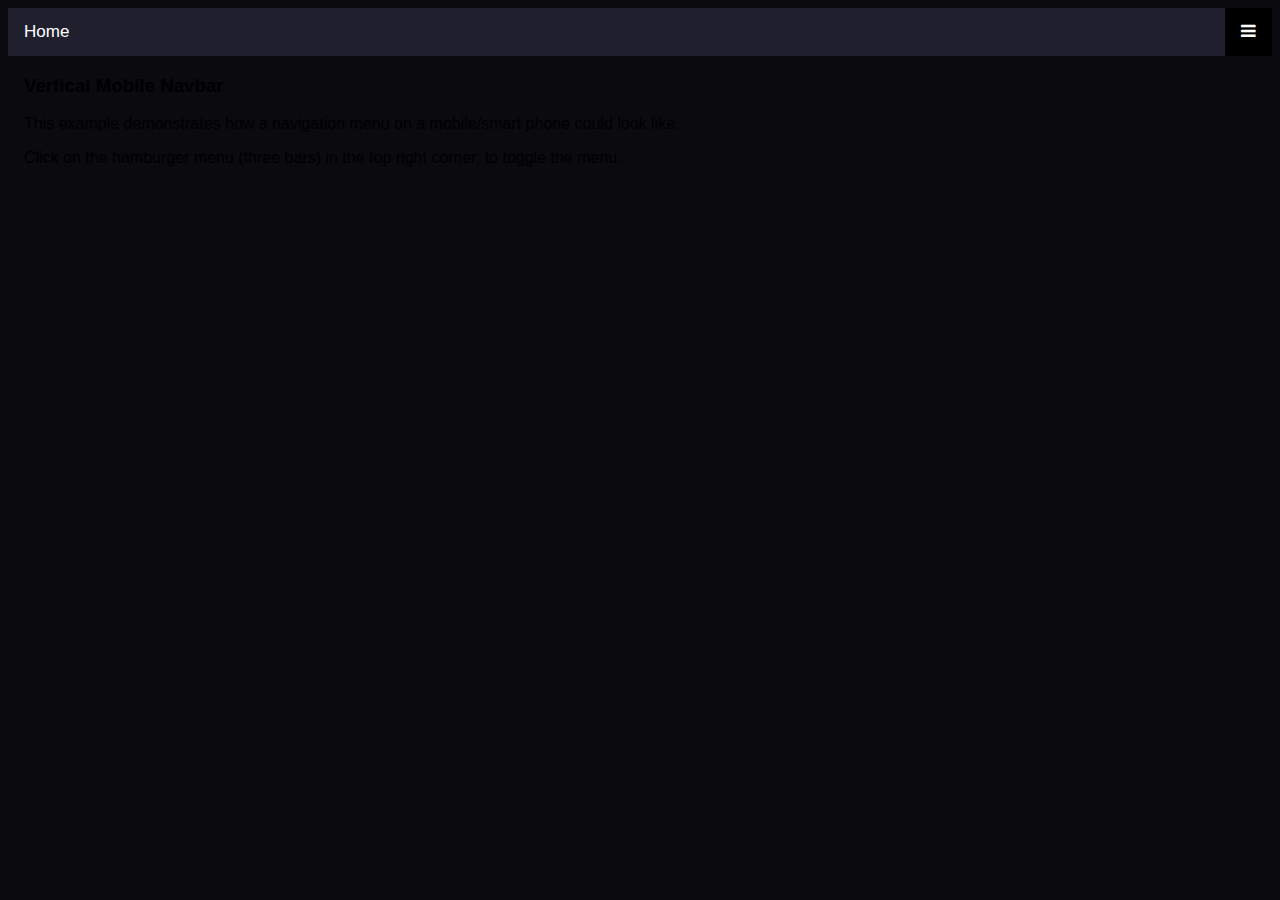
==== index.html @ a568254d "add initial files with basic boilerplate" ====
<!DOCTYPE html>
<html>
<head>
<meta name="viewport" content="width=device-width, initial-scale=1">
<link rel="stylesheet" href="https://cdnjs.cloudflare.com/ajax/libs/font-awesome/4.7.0/css/font-awesome.min.css">
<link rel="stylesheet" href="styles.css">
<script src="index.js" charset="utf-8"></script>
</head>
<body>

<!-- Simulate a smartphone / tablet -->
<div class="mobile-container">

<!-- Top Navigation Menu -->
<div class="topnav">
  <a href="#home" class="active">Home</a>
  <div id="myLinks">
    <a href="#">About</a>
    <a href="#contact">News</a>
    <a href="#about">Sources</a>
  </div>
  <a href="javascript:void(0);" class="icon" onclick="myFunction()">
    <i class="fa fa-bars"></i>
  </a>
</div>

<div style="padding-left:16px">
  <h3>Vertical Mobile Navbar</h3>
  <p>This example demonstrates how a navigation menu on a mobile/smart phone could look like.</p>
  <p>Click on the hamburger menu (three bars) in the top right corner, to toggle the menu.</p>
</div>

<!-- End smartphone / tablet look -->
</div>


</body>
</html>
---- styles.css ----
body {
  font-family: Arial, Helvetica, sans-serif;
  background-color: #0a0a0f;
}



.topnav {
  overflow: hidden;
  background-color: #333;
  position: relative;
}

.topnav #myLinks {
  display: none;
}

.topnav a {
  color: white;
  padding: 14px 16px;
  text-decoration: none;
  font-size: 17px;
  display: block;
}

.topnav a.icon {
  background: black;
  display: block;
  position: absolute;
  right: 0;
  top: 0;
}

.topnav a:hover {
  background-color: grey;
  color: black;
}

.active {
  background-color: #1f1f2e;
  color: white;
}
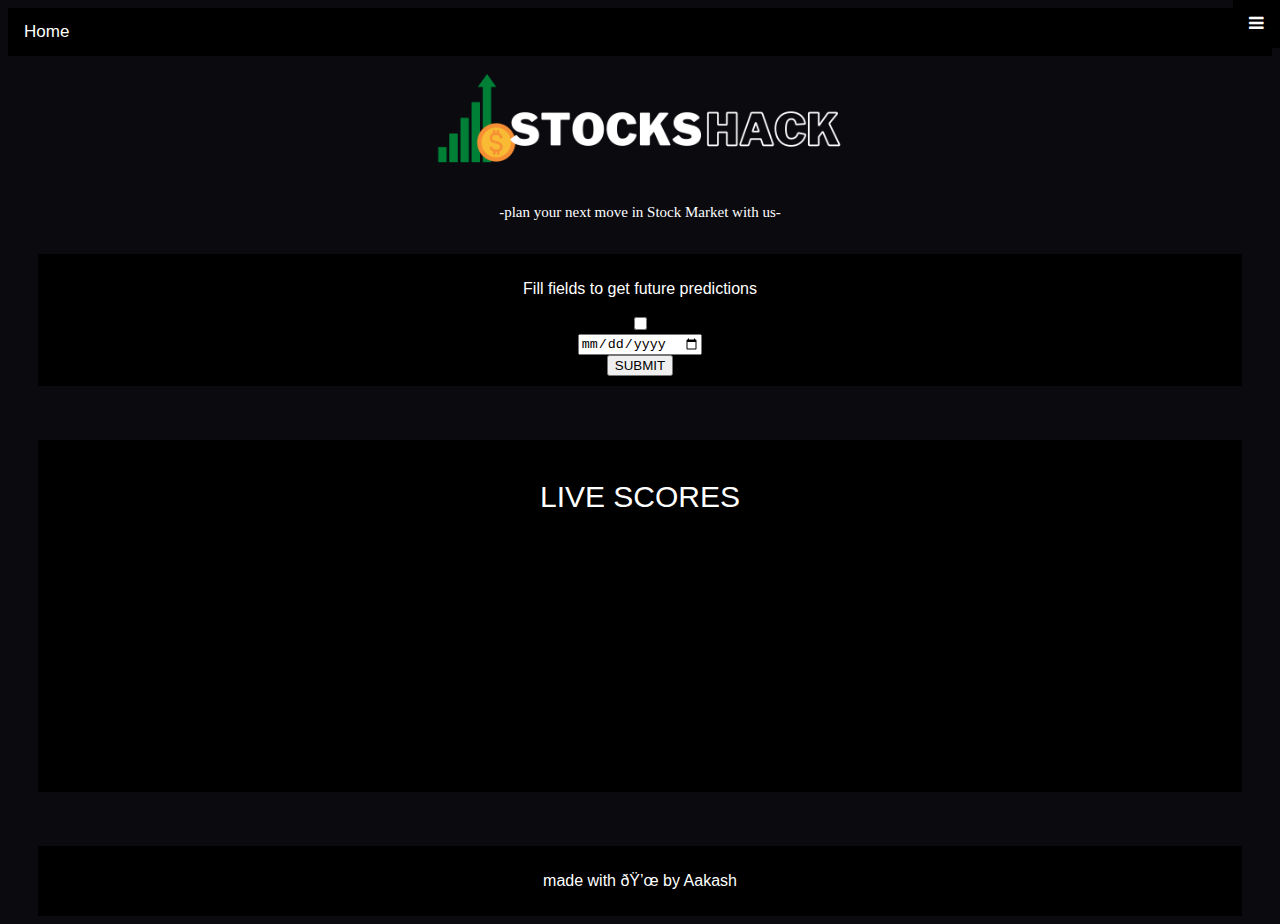
==== commit 4802c381: "add divs, classes and logo" ====
--- a/index.html
+++ b/index.html
@@ -8,10 +8,9 @@
 </head>
 <body>
 
-<!-- Simulate a smartphone / tablet -->
-<div class="mobile-container">
 
-<!-- Top Navigation Menu -->
+
+
 <div class="topnav">
   <a href="#home" class="active">Home</a>
   <div id="myLinks">
@@ -22,17 +21,70 @@
   <a href="javascript:void(0);" class="icon" onclick="myFunction()">
     <i class="fa fa-bars"></i>
   </a>
+
+<br>
+<center>
+  <img src="stockshack.png" alt="" width="35%">
+  </center>
+
+<div class="subtitle">
+  <Center>
+    <p>-plan your next move in Stock Market with us- </p>
+    </Center>
 </div>
 
-<div style="padding-left:16px">
-  <h3>Vertical Mobile Navbar</h3>
-  <p>This example demonstrates how a navigation menu on a mobile/smart phone could look like.</p>
-  <p>Click on the hamburger menu (three bars) in the top right corner, to toggle the menu.</p>
+<br>
+<div class="pred-box">
+<center>
+  <p>Fill fields to get future predictions</p>
+
+  <input type="checkbox" name="" value="">
+<br>
+  <input type="date" name="" value="">
+  <br>
+  <input type="submit" name="" value="SUBMIT">
+  </center>
 </div>
+<br><br><br>
+<center>
+  <div class="live-points">
+  <center>
+    <p>LIVE SCORES</p>
+    </center>
+    <div class="graph">
+      <img src="https://www.statisticshowto.com/wp-content/uploads/2013/03/graph2.jpg" alt="" width="35%">
+    <img src="https://www.statisticshowto.com/wp-content/uploads/2013/03/graph2.jpg" alt="" width="35%">
+    </div>
+    <div class="graph">
+      <img src="https://www.statisticshowto.com/wp-content/uploads/2013/03/graph2.jpg" alt="" width="35%">
+    <img src="https://www.statisticshowto.com/wp-content/uploads/2013/03/graph2.jpg" alt="" width="35%">
+    </div>
+    <br>
+    <div class="graph">
+      <img src="https://www.statisticshowto.com/wp-content/uploads/2013/03/graph2.jpg" alt="" width="35%">
+    <img src="https://www.statisticshowto.com/wp-content/uploads/2013/03/graph2.jpg" alt="" width="35%">
+    </div>
+    <div class="graph">
+      <img src="https://www.statisticshowto.com/wp-content/uploads/2013/03/graph2.jpg" alt="" width="35%">
+  <img src="https://www.statisticshowto.com/wp-content/uploads/2013/03/graph2.jpg" alt="" width="35%">
+    </div>
+    <br>
+    <div class="graph">
+      <img src="https://www.statisticshowto.com/wp-content/uploads/2013/03/graph2.jpg" alt="" width="35%">
+      <img src="https://www.statisticshowto.com/wp-content/uploads/2013/03/graph2.jpg" alt="" width="35%">
 
-<!-- End smartphone / tablet look -->
-</div>
+    </div>
 
+  </div>
+  </center>
+<br><br><br>
+  <div class="pred-box">
+  <center>
+    <p>made with 💜 by Aakash</p>
+
+
+    </center>
+  </div>
 
 </body>
 </html>
--- a/styles.css
+++ b/styles.css
@@ -4,12 +4,12 @@
 }
 
 
-
+/*
 .topnav {
   overflow: hidden;
   background-color: #333;
   position: relative;
-}
+} */
 
 .topnav #myLinks {
   display: none;
@@ -37,6 +37,34 @@
 }
 
 .active {
-  background-color: #1f1f2e;
+  background-color: black;
   color: white;
 }
+
+.title{
+  color: white;
+  font-size: 40px;
+}
+
+.subtitle{
+  color: white;
+  font-size: 15px;
+  font-family: cursive;
+}
+
+.pred-box{
+  margin-left: 30px;
+  margin-right: 30px;
+  padding: 10px;
+  color: white;
+  background-color: black;
+}
+
+.live-points{
+  margin-left: 30px;
+  margin-right: 30px;
+  padding: 10px;
+  color: white;
+  font-size: 30px;
+  background-color: black;
+}
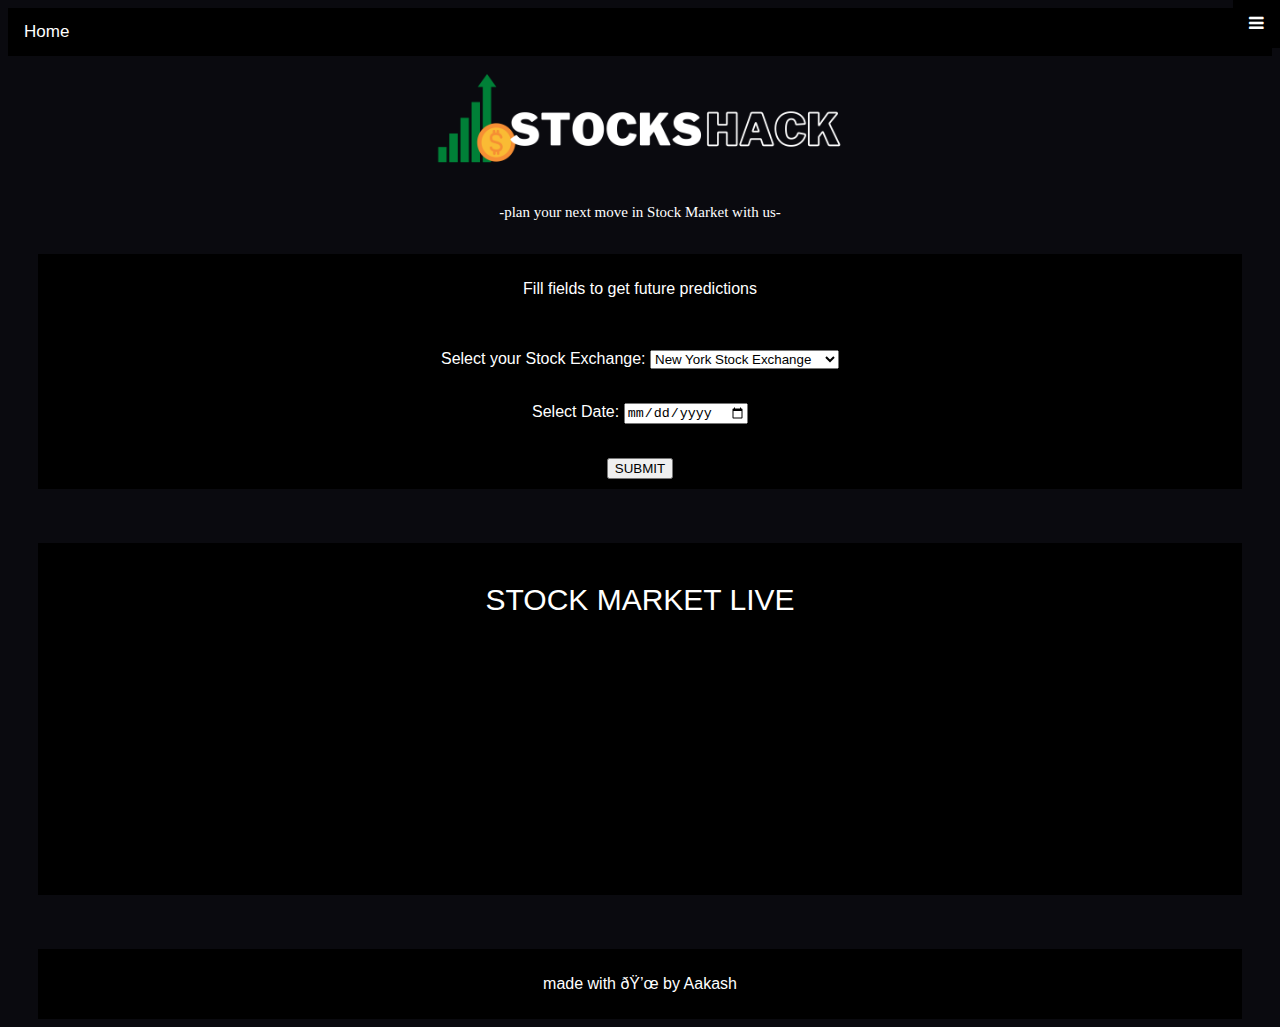
==== commit 8ff75c3e: "modify and add new pages" ====
--- a/index.html
+++ b/index.html
@@ -14,9 +14,9 @@
 <div class="topnav">
   <a href="#home" class="active">Home</a>
   <div id="myLinks">
-    <a href="#">About</a>
-    <a href="#contact">News</a>
-    <a href="#about">Sources</a>
+    <a href="about.html">About</a>
+    <a href="news.html">News</a>
+    <a href="sources.html">Sources</a>
   </div>
   <a href="javascript:void(0);" class="icon" onclick="myFunction()">
     <i class="fa fa-bars"></i>
@@ -37,10 +37,24 @@
 <div class="pred-box">
 <center>
   <p>Fill fields to get future predictions</p>
+<br><br>
+  <label for="cars">Select your Stock Exchange:</label>
+ <select name="stockname" id="sname">
+   <option value="nyse">New York Stock Exchange</option>
+   <option value="nasdaq">Nasdaq</option>
+   <option value="bse">Bombay Stock Exchange</option>
+   <option value="jeg">Japan Exchange Group</option>
+      <option value="lse">	London Stock Exchange</option>
+         <option value=hkse">	Hong Kong Stock Exchange</option>
+            <option value="euronext">	Euronext</option>
+               <option value="tse">	Toronto Stock Exchange</option>
+               <option value="nse">National Stock Exchange</option>
+               <option value="db">	Deutsche Börse</option>
 
-  <input type="checkbox" name="" value="">
-<br>
-  <input type="date" name="" value="">
+ </select>
+<br><br>
+<p>Select Date: <input type="date" name="" value=""></p>
+
   <br>
   <input type="submit" name="" value="SUBMIT">
   </center>
@@ -49,7 +63,7 @@
 <center>
   <div class="live-points">
   <center>
-    <p>LIVE SCORES</p>
+    <p>STOCK MARKET LIVE</p>
     </center>
     <div class="graph">
       <img src="https://www.statisticshowto.com/wp-content/uploads/2013/03/graph2.jpg" alt="" width="35%">
--- a/styles.css
+++ b/styles.css
@@ -68,3 +68,14 @@
   font-size: 30px;
   background-color: black;
 }
+
+.about{
+
+    margin-left: 30px;
+    margin-right: 30px;
+    padding: 10px;
+    color: white;
+    font-size: 15px;
+    background-color: black;
+
+}
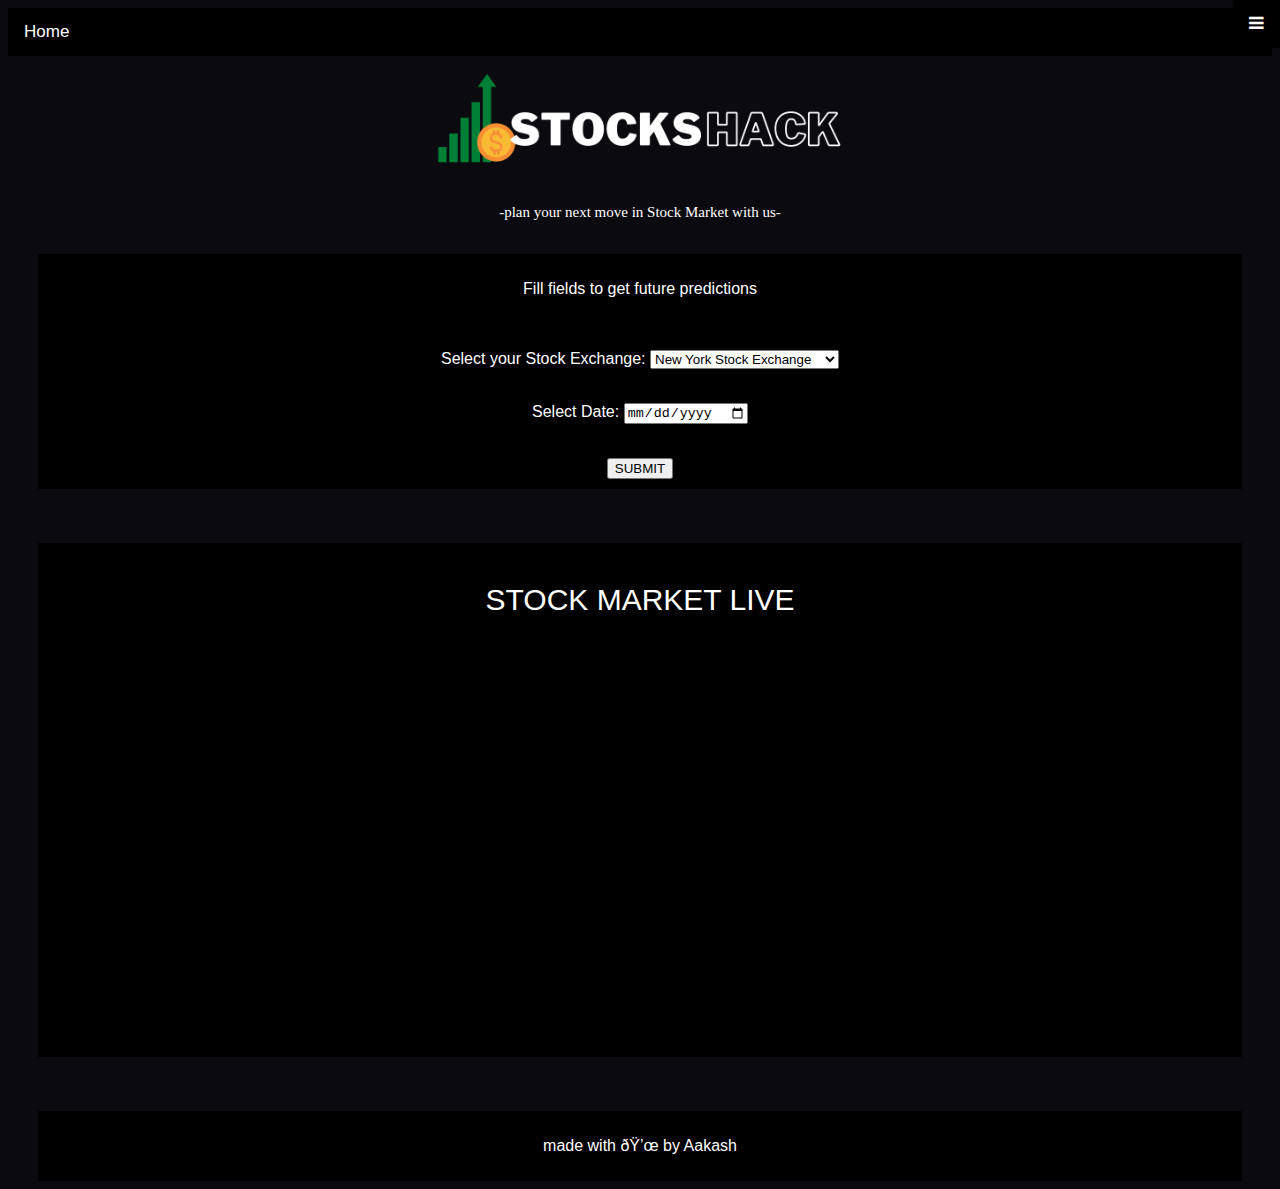
==== commit fce4602e: "add class for live index graph" ====
--- a/index.html
+++ b/index.html
@@ -7,12 +7,8 @@
 <script src="index.js" charset="utf-8"></script>
 </head>
 <body>
-
-
-
-
 <div class="topnav">
-  <a href="#home" class="active">Home</a>
+  <a href="index.html" class="active">Home</a>
   <div id="myLinks">
     <a href="about.html">About</a>
     <a href="news.html">News</a>
@@ -65,31 +61,9 @@
   <center>
     <p>STOCK MARKET LIVE</p>
     </center>
-    <div class="graph">
-      <img src="https://www.statisticshowto.com/wp-content/uploads/2013/03/graph2.jpg" alt="" width="35%">
-    <img src="https://www.statisticshowto.com/wp-content/uploads/2013/03/graph2.jpg" alt="" width="35%">
-    </div>
-    <div class="graph">
-      <img src="https://www.statisticshowto.com/wp-content/uploads/2013/03/graph2.jpg" alt="" width="35%">
-    <img src="https://www.statisticshowto.com/wp-content/uploads/2013/03/graph2.jpg" alt="" width="35%">
-    </div>
-    <br>
-    <div class="graph">
-      <img src="https://www.statisticshowto.com/wp-content/uploads/2013/03/graph2.jpg" alt="" width="35%">
-    <img src="https://www.statisticshowto.com/wp-content/uploads/2013/03/graph2.jpg" alt="" width="35%">
-    </div>
-    <div class="graph">
-      <img src="https://www.statisticshowto.com/wp-content/uploads/2013/03/graph2.jpg" alt="" width="35%">
-  <img src="https://www.statisticshowto.com/wp-content/uploads/2013/03/graph2.jpg" alt="" width="35%">
-    </div>
-    <br>
-    <div class="graph">
-      <img src="https://www.statisticshowto.com/wp-content/uploads/2013/03/graph2.jpg" alt="" width="35%">
-      <img src="https://www.statisticshowto.com/wp-content/uploads/2013/03/graph2.jpg" alt="" width="35%">
+    <div id="chartContainer" style="height: 400px; width: 90%;"></div>
+    <script src="https://canvasjs.com/assets/script/canvasjs.min.js"></script>
 
-    </div>
-
-  </div>
   </center>
 <br><br><br>
   <div class="pred-box">
--- a/styles.css
+++ b/styles.css
@@ -69,6 +69,9 @@
   background-color: black;
 }
 
+.dayum{
+  font-size: 20px;
+}
 .about{
 
     margin-left: 30px;
